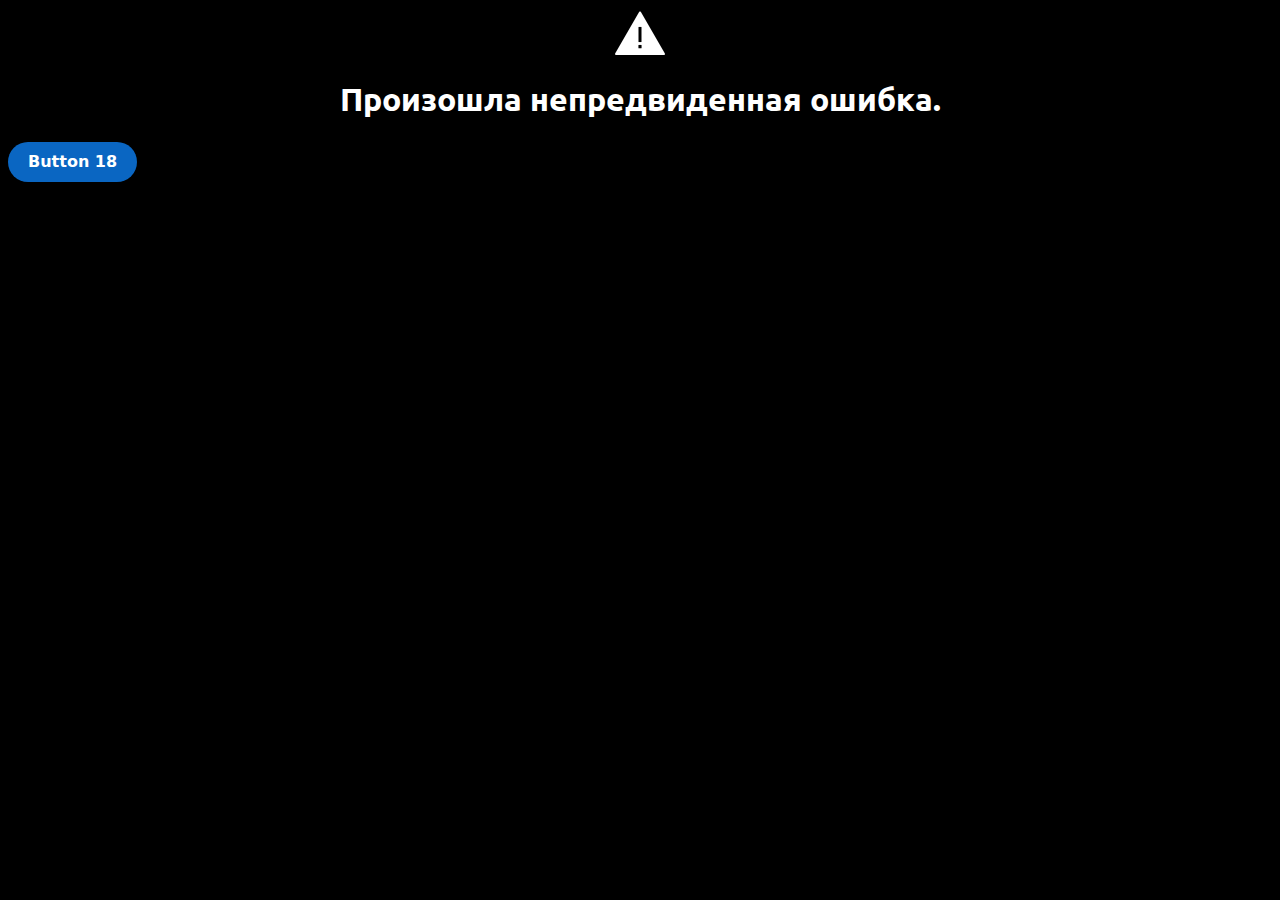
==== nfctag/index.html @ 17bcd1ed "Update index.html" ====
<!doctype html>
<html lang="ru">
<head>
  <style>
.button-18 {
  align-items: center;
  background-color: #0A66C2;
  border: 0;
  border-radius: 100px;
  box-sizing: border-box;
  color: #ffffff;
  cursor: pointer;
  display: inline-flex;
  font-family: -apple-system, system-ui, system-ui, "Segoe UI", Roboto, "Helvetica Neue", "Fira Sans", Ubuntu, Oxygen, "Oxygen Sans", Cantarell, "Droid Sans", "Apple Color Emoji", "Segoe UI Emoji", "Segoe UI Symbol", "Lucida Grande", Helvetica, Arial, sans-serif;
  font-size: 16px;
  font-weight: 600;
  justify-content: center;
  line-height: 20px;
  max-width: 480px;
  min-height: 40px;
  min-width: 0px;
  overflow: hidden;
  padding: 0px;
  padding-left: 20px;
  padding-right: 20px;
  text-align: center;
  touch-action: manipulation;
  transition: background-color 0.167s cubic-bezier(0.4, 0, 0.2, 1) 0s, box-shadow 0.167s cubic-bezier(0.4, 0, 0.2, 1) 0s, color 0.167s cubic-bezier(0.4, 0, 0.2, 1) 0s;
  user-select: none;
  -webkit-user-select: none;
  vertical-align: middle;
}

.button-18:hover,
.button-18:focus { 
  background-color: #16437E;
  color: #ffffff;
}

.button-18:active {
  background: #09223b;
  color: rgb(255, 255, 255, .7);
}

.button-18:disabled { 
  cursor: not-allowed;
  background: rgba(0, 0, 0, .08);
  color: rgba(0, 0, 0, .3);
}
    body {
      background-color: black;
    }
  </style>
  <link rel="preconnect" href="https://fonts.googleapis.com">
<link rel="preconnect" href="https://fonts.gstatic.com" crossorigin>
<link href="https://fonts.googleapis.com/css2?family=Ubuntu:ital,wght@0,300;0,400;0,500;0,700;1,300;1,400;1,500;1,700&display=swap" rel="stylesheet">
 <meta http-equiv="Content-Type" content="text/html; charset=utf-8">
  <title>NFCTag</title>
  <link rel="stylesheet" href="style.css" />
</head>
<body class="bg text-alert c" style=" font-family: 'Ubuntu'">
  <div id="content">
    <img class="warn" src="[data-uri]" alt="ERROR!">
<h1>Произошла непредвиденная ошибка.</h1>
<button class="button-18" role="button" style="text-align: center;">Button 18</button>
  </div>
</body>
</html>
---- nfctag/style.css ----
.bg {
    font-family: "Fira Sans Condensed"
  background-color: black;
    color: white;
}
.ubuntu-light {
  font-family: "Ubuntu", serif;
  font-weight: 300;
  font-style: normal;
}

.ubuntu-regular {
  font-family: "Ubuntu", serif;
  font-weight: 400;
  font-style: normal;
}

.ubuntu-medium {
  font-family: "Ubuntu", serif;
  font-weight: 500;
  font-style: normal;
}

.ubuntu-bold {
  font-family: "Ubuntu", serif;
  font-weight: 700;
  font-style: normal;
}

.ubuntu-light-italic {
  font-family: "Ubuntu", serif;
  font-weight: 300;
  font-style: italic;
}

.ubuntu-regular-italic {
  font-family: "Ubuntu", serif;
  font-weight: 400;
  font-style: italic;
}

.ubuntu-medium-italic {
  font-family: "Ubuntu", serif;
  font-weight: 500;
  font-style: italic;
}

.ubuntu-bold-italic {
  font-family: "Ubuntu", serif;
  font-weight: 700;
  font-style: italic;
}

p {
  color: white;
  text-align: center;
}
h1 {
  color: white;
  text-align: center;
}
h2 {
  color: white;
  text-align: center;
}
.text-alert {
color: white;
}
.warn {
  display: block;
            margin-left: auto;
            margin-right: auto;
}
.fira-sans-condensed-thin {
  font-family: "Fira Sans Condensed", serif;
  font-weight: 100;
  font-style: normal;
}

.fira-sans-condensed-extralight {
  font-family: "Fira Sans Condensed", serif;
  font-weight: 200;
  font-style: normal;
}

.fira-sans-condensed-light {
  font-family: "Fira Sans Condensed", serif;
  font-weight: 300;
  font-style: normal;
}

.fira-sans-condensed-regular {
  font-family: "Fira Sans Condensed", serif;
  font-weight: 400;
  font-style: normal;
}

.fira-sans-condensed-medium {
  font-family: "Fira Sans Condensed", serif;
  font-weight: 500;
  font-style: normal;
}

.fira-sans-condensed-semibold {
  font-family: "Fira Sans Condensed", serif;
  font-weight: 600;
  font-style: normal;
}

.fira-sans-condensed-bold {
  font-family: "Fira Sans Condensed", serif;
  font-weight: 700;
  font-style: normal;
}

.fira-sans-condensed-extrabold {
  font-family: "Fira Sans Condensed", serif;
  font-weight: 800;
  font-style: normal;
}

.fira-sans-condensed-black {
  font-family: "Fira Sans Condensed", serif;
  font-weight: 900;
  font-style: normal;
}

.fira-sans-condensed-thin-italic {
  font-family: "Fira Sans Condensed", serif;
  font-weight: 100;
  font-style: italic;
}

.fira-sans-condensed-extralight-italic {
  font-family: "Fira Sans Condensed", serif;
  font-weight: 200;
  font-style: italic;
}

.fira-sans-condensed-light-italic {
  font-family: "Fira Sans Condensed", serif;
  font-weight: 300;
  font-style: italic;
}

.fira-sans-condensed-regular-italic {
  font-family: "Fira Sans Condensed", serif;
  font-weight: 400;
  font-style: italic;
}

.fira-sans-condensed-medium-italic {
  font-family: "Fira Sans Condensed", serif;
  font-weight: 500;
  font-style: italic;
}

.fira-sans-condensed-semibold-italic {
  font-family: "Fira Sans Condensed", serif;
  font-weight: 600;
  font-style: italic;
}

.fira-sans-condensed-bold-italic {
  font-family: "Fira Sans Condensed", serif;
  font-weight: 700;
  font-style: italic;
}

.fira-sans-condensed-extrabold-italic {
  font-family: "Fira Sans Condensed", serif;
  font-weight: 800;
  font-style: italic;
}

.fira-sans-condensed-black-italic {
  font-family: "Fira Sans Condensed", serif;
  font-weight: 900;
  font-style: italic;
}
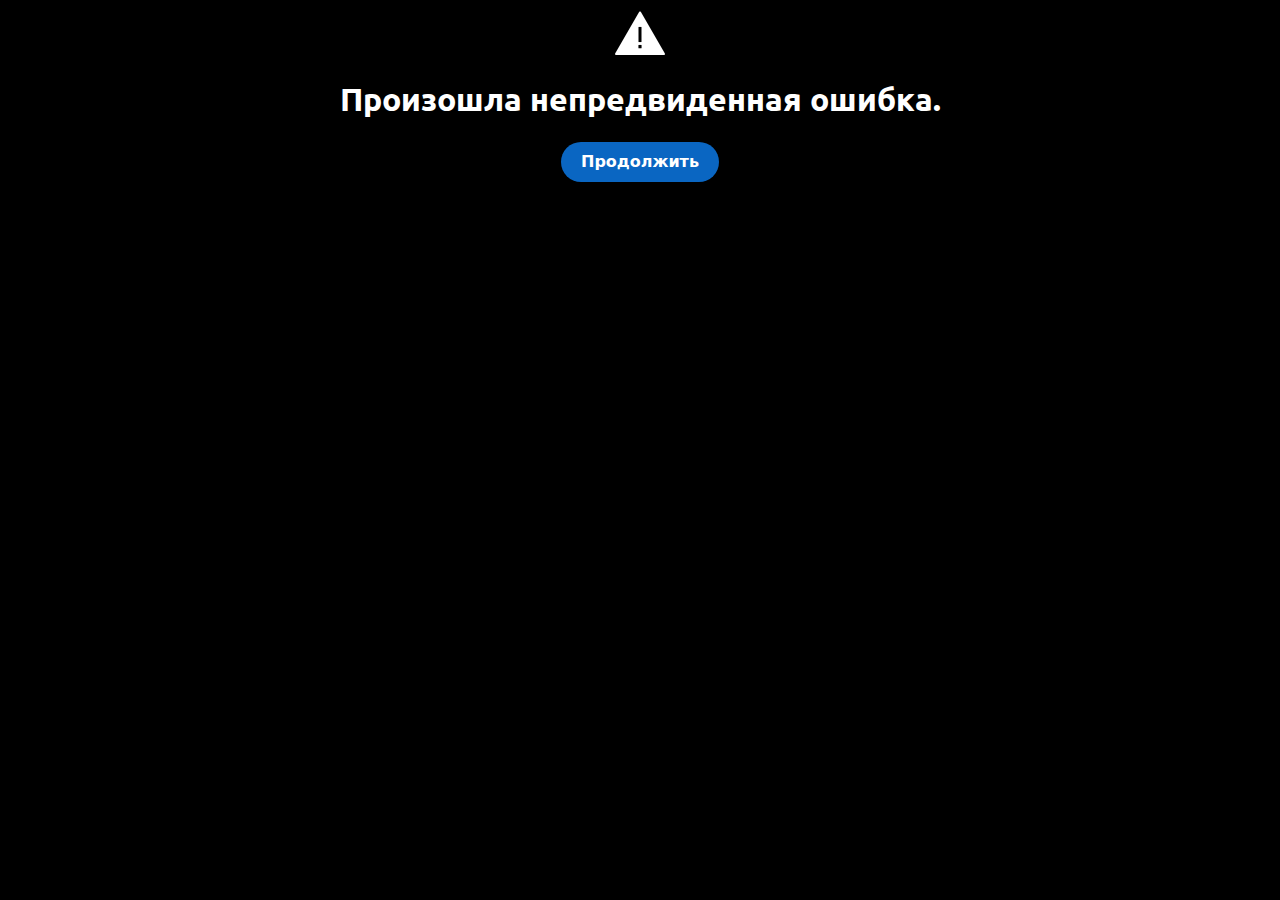
==== commit 65318545: "Update index.html" ====
--- a/nfctag/index.html
+++ b/nfctag/index.html
@@ -59,10 +59,10 @@
   <link rel="stylesheet" href="style.css" />
 </head>
 <body class="bg text-alert c" style=" font-family: 'Ubuntu'">
-  <div id="content">
+  <div id="content" style="text-align: center;">
     <img class="warn" src="[data-uri]" alt="ERROR!">
 <h1>Произошла непредвиденная ошибка.</h1>
-<button class="button-18" role="button" style="text-align: center;">Button 18</button>
+<button class="button-18" role="button" style="text-align: center;">Продолжить</button>
   </div>
 </body>
 </html>
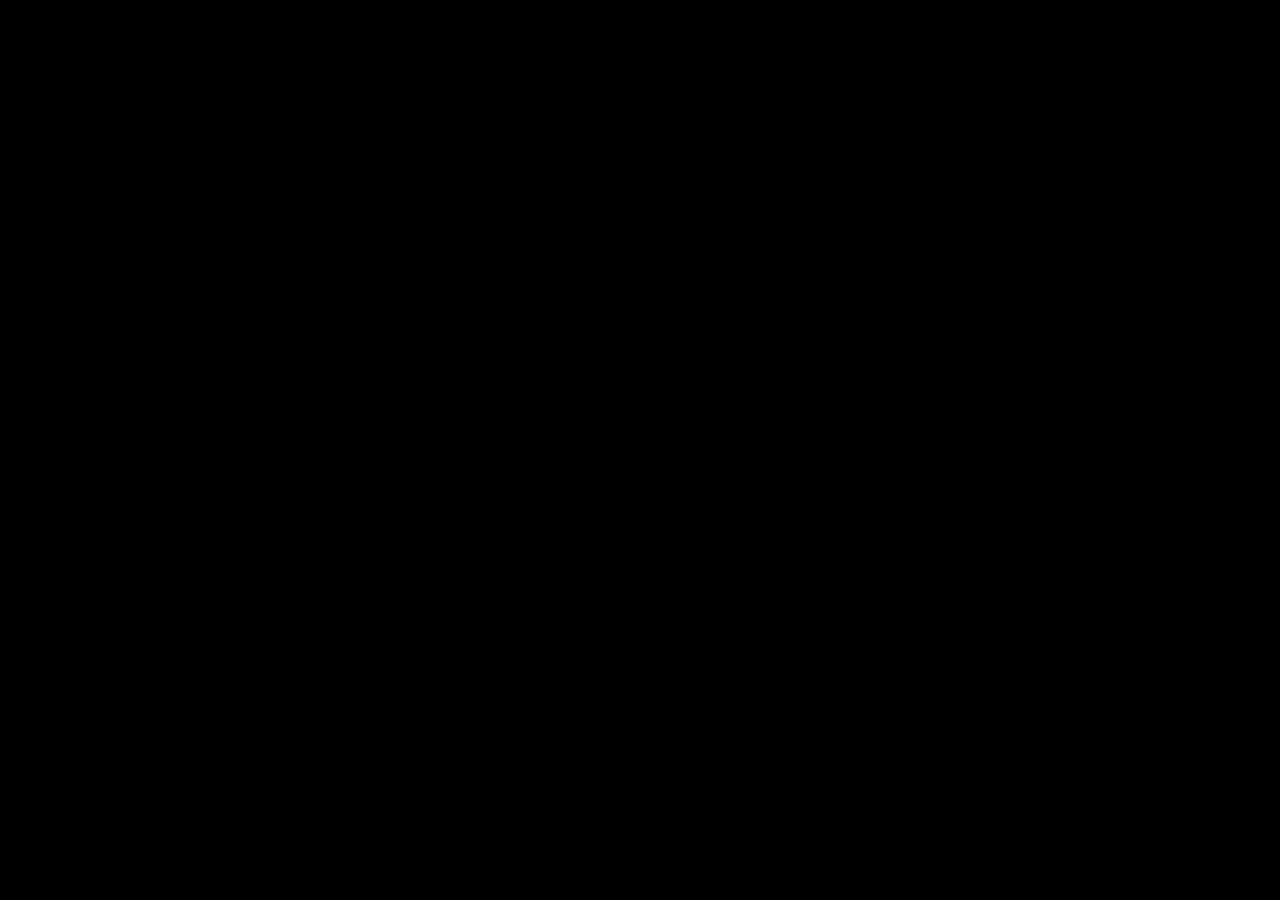
==== commit 52845de4: "Update index.html" ====
--- a/nfctag/index.html
+++ b/nfctag/index.html
@@ -59,10 +59,20 @@
   <link rel="stylesheet" href="style.css" />
 </head>
 <body class="bg text-alert c" style=" font-family: 'Ubuntu'">
+  <audio id="audio" src="music.mp3" preload="auto" hidden="">
   <div id="content" style="text-align: center;">
     <img class="warn" src="[data-uri]" alt="ERROR!">
 <h1>Произошла непредвиденная ошибка.</h1>
-<button class="button-18" role="button" style="text-align: center;">Продолжить</button>
+<button class="button-18" role="button" style="text-align: center;" id="btn_play_audio">Продолжить</button>
   </div>
+  <script>
+        const audio = document.getElementById('audio');
+
+        document.getElementById('btn_play_audio').addEventListener('click', function() {
+            audio.play().catch(function(error) {
+                console.log('Ошибка воспроизведения:', error);
+            });
+        });
+    </script>
 </body>
 </html>
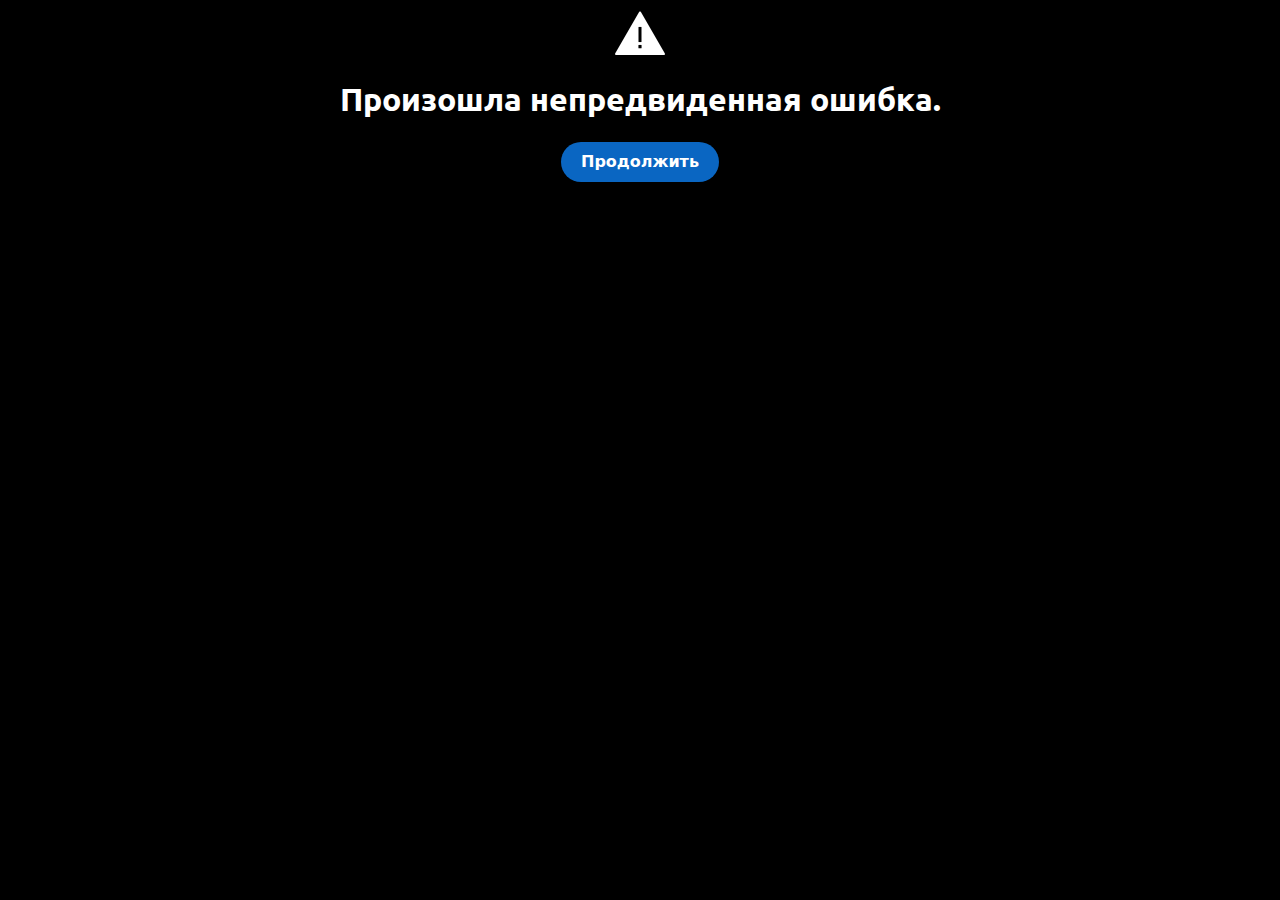
==== commit 02f7950f: "Update index.html" ====
--- a/nfctag/index.html
+++ b/nfctag/index.html
@@ -59,7 +59,6 @@
   <link rel="stylesheet" href="style.css" />
 </head>
 <body class="bg text-alert c" style=" font-family: 'Ubuntu'">
-  <audio id="audio" src="music.mp3" preload="auto" hidden="">
   <div id="content" style="text-align: center;">
     <img class="warn" src="[data-uri]" alt="ERROR!">
 <h1>Произошла непредвиденная ошибка.</h1>
@@ -74,5 +73,6 @@
             });
         });
     </script>
+    <audio id="audio" src="music.mp3" preload="auto" hidden="">
 </body>
 </html>
